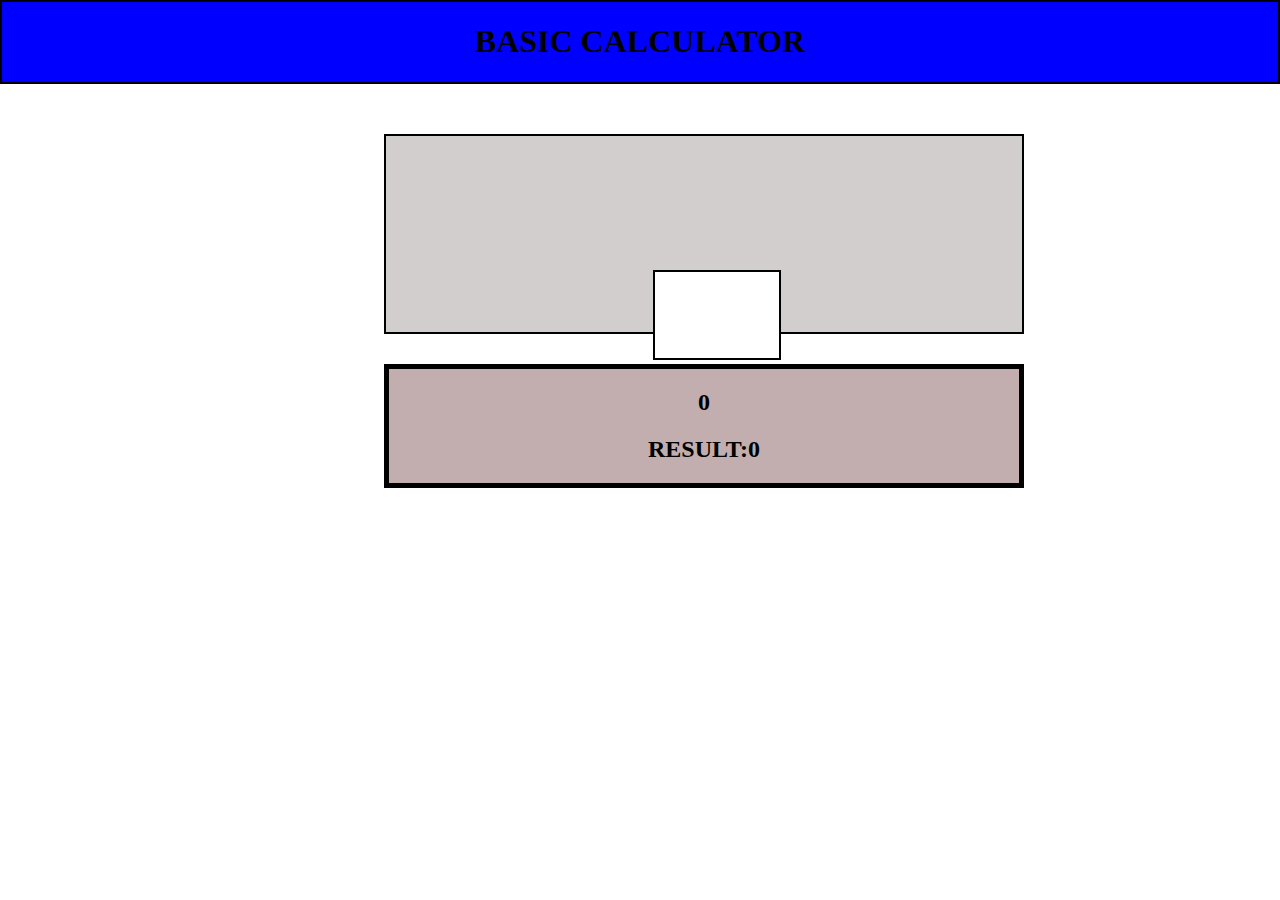
==== index.html @ 383cb2ff "adding javascript" ====
<!DOCTYPE html>
<html lang="en">
<head>
    <meta charset="UTF-8">
    <meta http-equiv="X-UA-Compatible" content="IE=edge">
    <meta name="viewport" content="width=device-width, initial-scale=1.0">
    <title>CALCULATOR</title>
    <link href="./assets/style.css" rel="stylesheet">
   
</head>
<body>
    <header class="header">
        <h1>BASIC CALCULATOR</h1>
    </header>
    <section id="calculator">
        <input type="number" id="input-number" class="display-sec"/>
        <div id="calc-actions" class="buttons">
            <button type="button" id="btn-add" class="btn">+</button>
            <button type="button" id="btn-subtract" class="btn">-</button>
            <button type="button" id="btn-multiply" class="btn">*</button>
            <button type="button" id="btn-divide" class="btn">/</button>
        </div>
    </section>
    <section id="results" class="result-sec">
        <div class="display_result">
            <h2 id="current-calculations">0</h2>
        <h2>RESULT:<span id="current-result">0</span></h2>
        </div>
        
    </section>
    <script src="assets/scripts/script.js"></script>
</body>
</html>
---- assets/style.css ----
*{
    box-sizing: border-box;
}
body{
    margin: 0;
    position: relative;
}

.header{

    background: blue;
    border: 2px solid black;
    margin: 0;
    text-align: center;
}
#calculator {
    margin-top: 50px;
    border: 2px solid black;
    height:200px;
    width: 50%;
    position: relative;
    top: 50%;
    left: 30%;
    background: rgb(211, 206, 206);
}
.display-sec{
    border: 2px solid black;
    width:10%;
    height: 10%;
    position: fixed;
    top:30%;
    left:51%;
    font-weight: bold;
    color: rgb(24, 24, 78);
    font-size:larger;
    text-align: center;
}
.buttons{
    position: fixed;
    top:42%;
    left:48.5%;
    border: 2px solid black;
    padding:4px;
}
.btn{
    border:2px solid rgb(58, 47, 48);
    border-radius: 5px;
    padding:10px;
    background: #4cf570;
    font-weight:bolder;
    font-size: large;
}
.result-sec{
    border: 3px solid black;
    background: #bcc2be;
    width: 50%;
    position:relative;
    margin-top: 30px;
    left: 30%;

}
.display_result{

    background: rgb(194, 174, 174) ;
    border: 2px solid black;
    text-align: center;
}

}
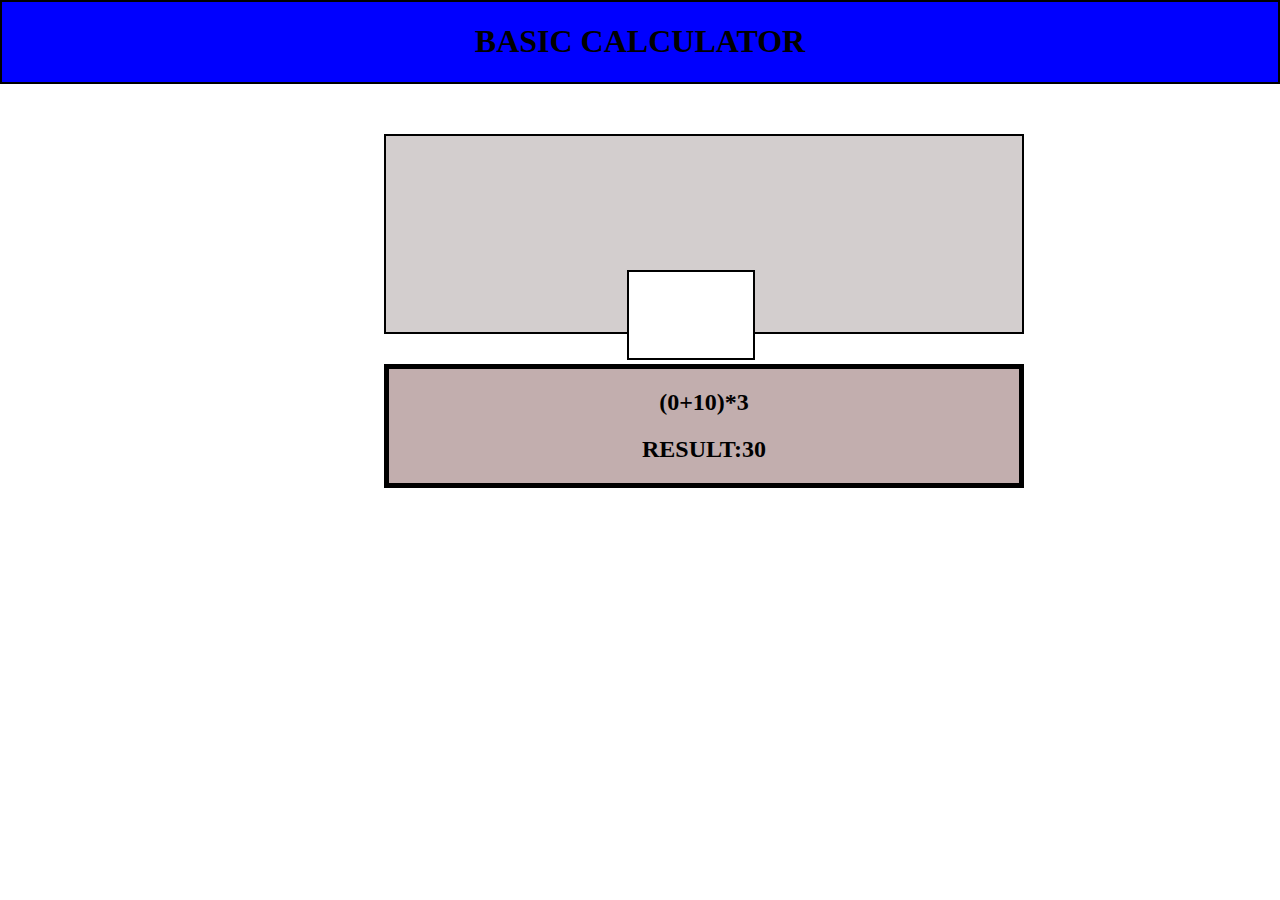
==== commit e8c3341e: "added js practice file" ====
--- a/index.html
+++ b/index.html
@@ -23,11 +23,12 @@
     </section>
     <section id="results" class="result-sec">
         <div class="display_result">
-            <h2 id="current-calculations">0</h2>
+            <h2 id="current-calculation">0</h2>
         <h2>RESULT:<span id="current-result">0</span></h2>
         </div>
-        
+       
     </section>
+    <script src="assets/scripts/vendor.js"></script>
     <script src="assets/scripts/script.js"></script>
 </body>
 </html>--- a/assets/style.css
+++ b/assets/style.css
@@ -29,7 +29,7 @@
     height: 10%;
     position: fixed;
     top:30%;
-    left:51%;
+    left:49%;
     font-weight: bold;
     color: rgb(24, 24, 78);
     font-size:larger;
@@ -66,4 +66,3 @@
     text-align: center;
 }
 
-}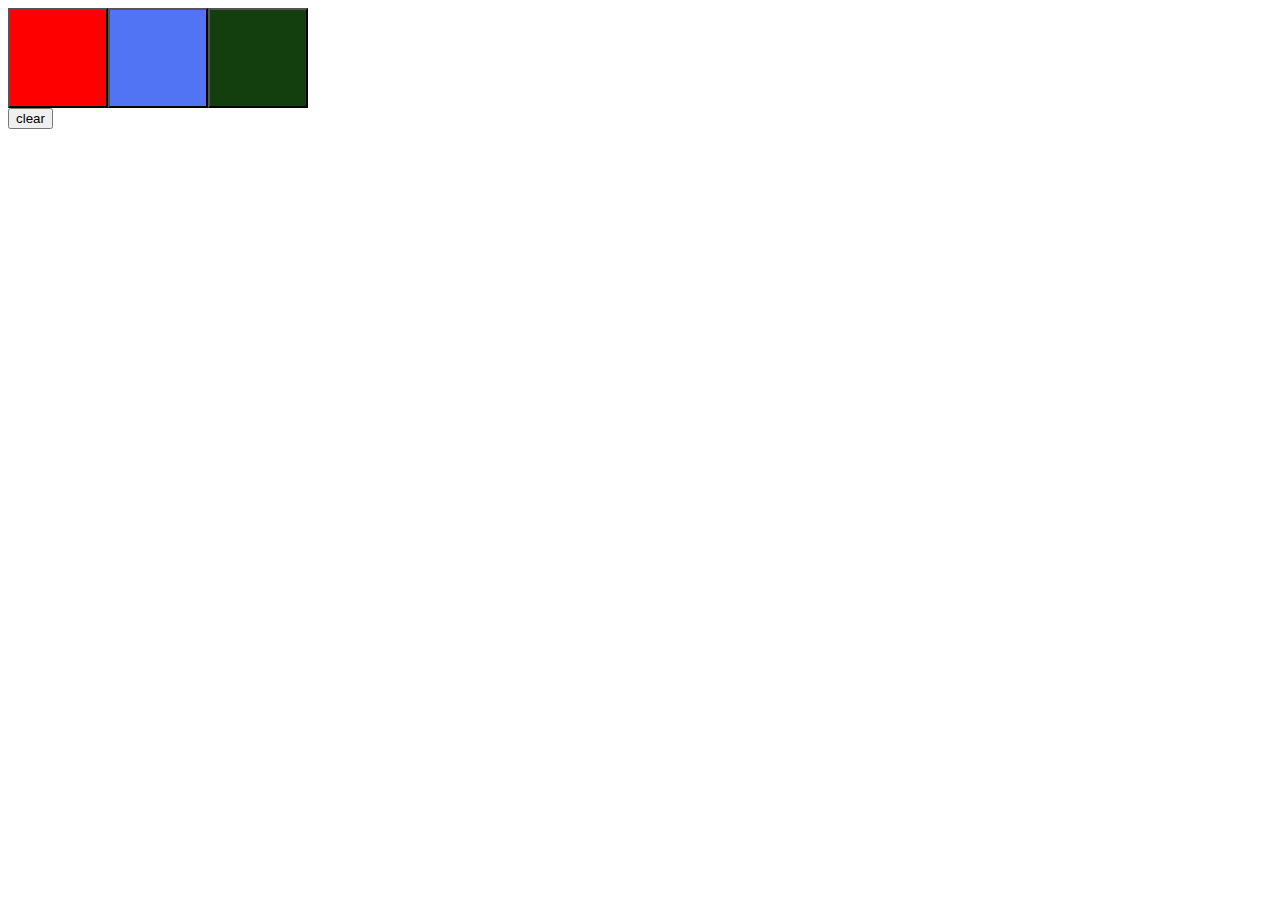
==== commit 4aa3008a: "functionc and DOM" ====
--- a/index.html
+++ b/index.html
@@ -1,4 +1,4 @@
-<!DOCTYPE html>
+<!-- <!DOCTYPE html>
 <html lang="en">
 <head>
     <meta charset="UTF-8">
@@ -12,7 +12,7 @@
     <header class="header">
         <h1>BASIC CALCULATOR</h1>
     </header>
-    <section id="calculator">
+    <! <section id="calculator">
         <input type="number" id="input-number" class="display-sec"/>
         <div id="calc-actions" class="buttons">
             <button type="button" id="btn-add" class="btn">+</button>
@@ -28,7 +28,25 @@
         </div>
        
     </section>
-    <script src="assets/scripts/vendor.js"></script>
+     <script src="assets/scripts/vendor.js"></script>
+    <script src="./assets/scripts/practice.js"></script>
     <script src="assets/scripts/script.js"></script>
+</body></html> -->
+
+<!DOCTYPE html>
+<html lang="en">
+<head>
+    <meta charset="UTF-8">
+    <meta http-equiv="X-UA-Compatible" content="IE=edge">
+    <meta name="viewport" content="width=device-width, initial-scale=1.0">
+    <title>java_practice</title>
+</head><body>
+    <div style="display:flex">
+        <button class="colorsquare" id="red"style= "height:100px; width:100px ;background:red" value="red"></button>
+        <button class="colorsquare" id="blue"style= "height:100px; width:100px;background:rgb(80, 116, 243)"value="blue"></button>
+        <button class="colorsquare" id="green"style="height:100px; width:100px;background:rgb(19, 62, 14)"value="green"></button>
+    </div>
+    <button id="clear-btn">clear</button>
+     <script src="./assets/scripts/script.js"></script>
 </body>
 </html>